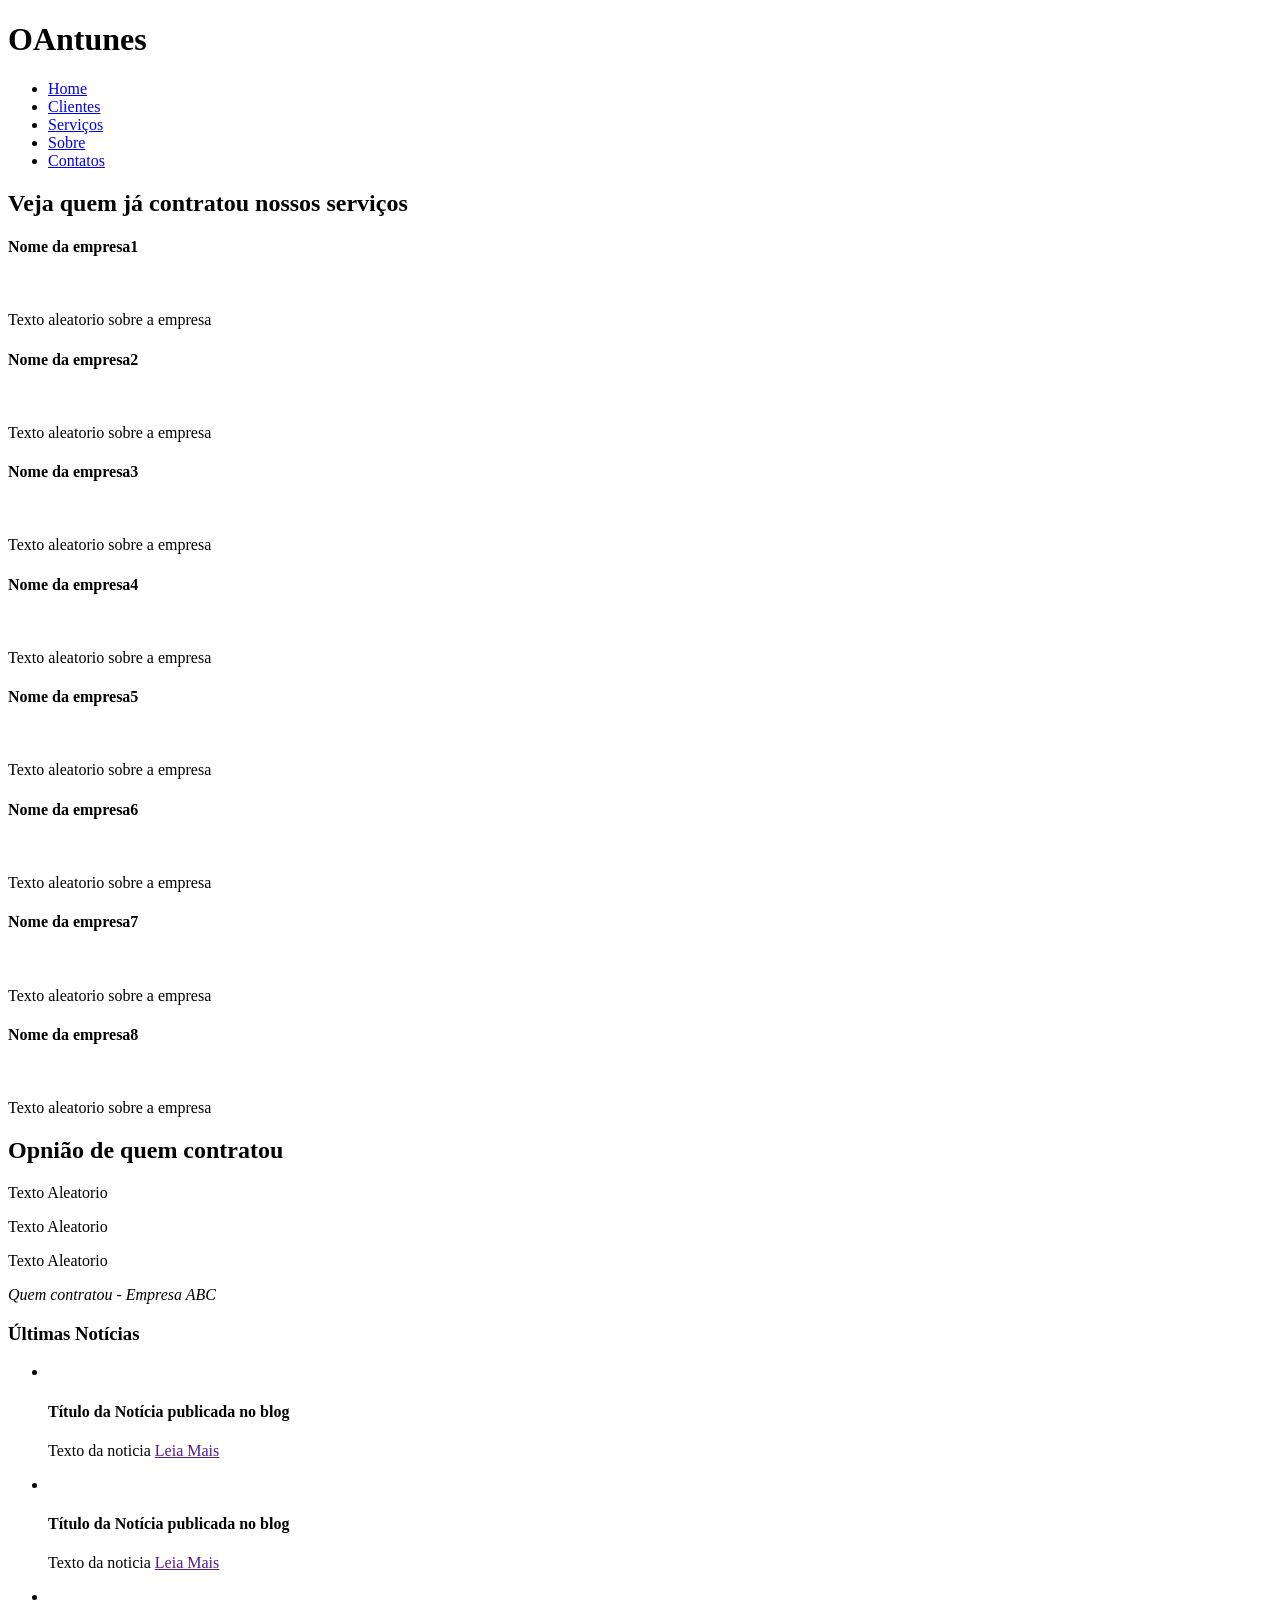
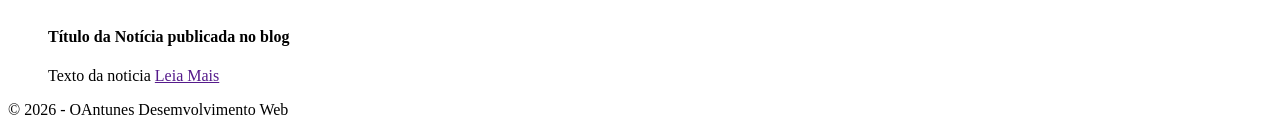
==== clientes.html @ 19a455ce "Testando o primeiro site criado" ====
<!doctype html>
<html lang="pt-br">
  <head>
    <meta charset="UTF-8" />
    <title>OAntunes - Desemvolvimento Web</title>
    <link rel="stylesheet" href="css/normalize.css" />
    <link
      href="https://fonts.googleapis.com/css2?family=Roboto:ital,wght@0,100..900;1,100..900&display=swap"
      rel="stylesheet"
    />
    <link rel="stylesheet" href="css/estilo.css" />
  </head>
  <body>
    <div class="header">
      <div class="linha">
        <header>
          <div class="coluna col4">
            <h1 class="logo">OAntunes</h1>
          </div>
          <div class="coluna col8">
            <nav>
              <ul class="menu inline sem-marcador">
                <li><a href="index.html">Home</a></li>
                <li><a href="clientes.html">Clientes</a></li>
                <li><a href="servicos.html">Serviços</a></li>
                <li><a href="sobre.html">Sobre</a></li>
                <li><a href="contato.html">Contatos</a></li>
              </ul>
            </nav>
          </div>
        </header>
      </div>
    </div>
    <div class="linha">
      <section>
        <h2>Veja quem já contratou nossos serviços</h2>
        <div class="coluna col6">
          <h4>Nome da empresa1</h4>
          <img src="img/thumb-grande.jpg" alt="" />
          <p>Texto aleatorio sobre a empresa</p>
        </div>
        <div class="coluna col6">
          <h4>Nome da empresa2</h4>
          <img src="img/thumb-grande.jpg" alt="" />
          <p>Texto aleatorio sobre a empresa</p>
        </div>
        <div class="coluna col4">
          <h4>Nome da empresa3</h4>
          <img src="img/thumb-grande.jpg" alt="" />
          <p>Texto aleatorio sobre a empresa</p>
        </div>
        <div class="coluna col4">
          <h4>Nome da empresa4</h4>
          <img src="img/thumb-grande.jpg" alt="" />
          <p>Texto aleatorio sobre a empresa</p>
        </div>
        <div class="coluna col4">
          <h4>Nome da empresa5</h4>
          <img src="img/thumb-grande.jpg" alt="" />
          <p>Texto aleatorio sobre a empresa</p>
        </div>
        <div class="coluna col4">
          <h4>Nome da empresa6</h4>
          <img src="img/thumb-grande.jpg" alt="" />
          <p>Texto aleatorio sobre a empresa</p>
        </div>
        <div class="coluna col4">
          <h4>Nome da empresa7</h4>
          <img src="img/thumb-grande.jpg" alt="" />
          <p>Texto aleatorio sobre a empresa</p>
        </div>
        <div class="coluna col4">
          <h4>Nome da empresa8</h4>
          <img src="img/thumb-grande.jpg" alt="" />
          <p>Texto aleatorio sobre a empresa</p>
        </div>
      </section>
    </div>
    <div class="conteudo-extra">
      <div class="linha">
        <div class="coluna col7">
          <section>
            <h2>Opnião de quem contratou</h2>
            <p>Texto Aleatorio</p>
            <p>Texto Aleatorio</p>
            <p>Texto Aleatorio</p>
            <p><em>Quem contratou - Empresa ABC</em></p>
          </section>
        </div>
        <div class="coluna col5">
          <h3>Últimas Notícias</h3>
          <ul class="sem-marcador sem-padding noticias">
            <li>
              <img src="img/thumb-pequena.jpg" alt="" />
              <h4>Título da Notícia publicada no blog</h4>
              <p>Texto da noticia <a href="">Leia Mais</a></p>
            </li>
            <li>
              <img src="img/thumb-pequena.jpg" alt="" />
              <h4>Título da Notícia publicada no blog</h4>
              <p>Texto da noticia <a href="">Leia Mais</a></p>
            </li>
            <li>
              <img src="img/thumb-pequena.jpg" alt="" />
              <h4>Título da Notícia publicada no blog</h4>
              <p>Texto da noticia <a href="">Leia Mais</a></p>
            </li>
          </ul>
        </div>
      </div>
    </div>
    <div class="footer">
      <div class="linha">
        <footer>
          <div class="coluna col12">
            <span>&copy; 2026 - OAntunes Desemvolvimento Web</span>
          </div>
        </footer>
      </div>
    </div>
  </body>
</html>
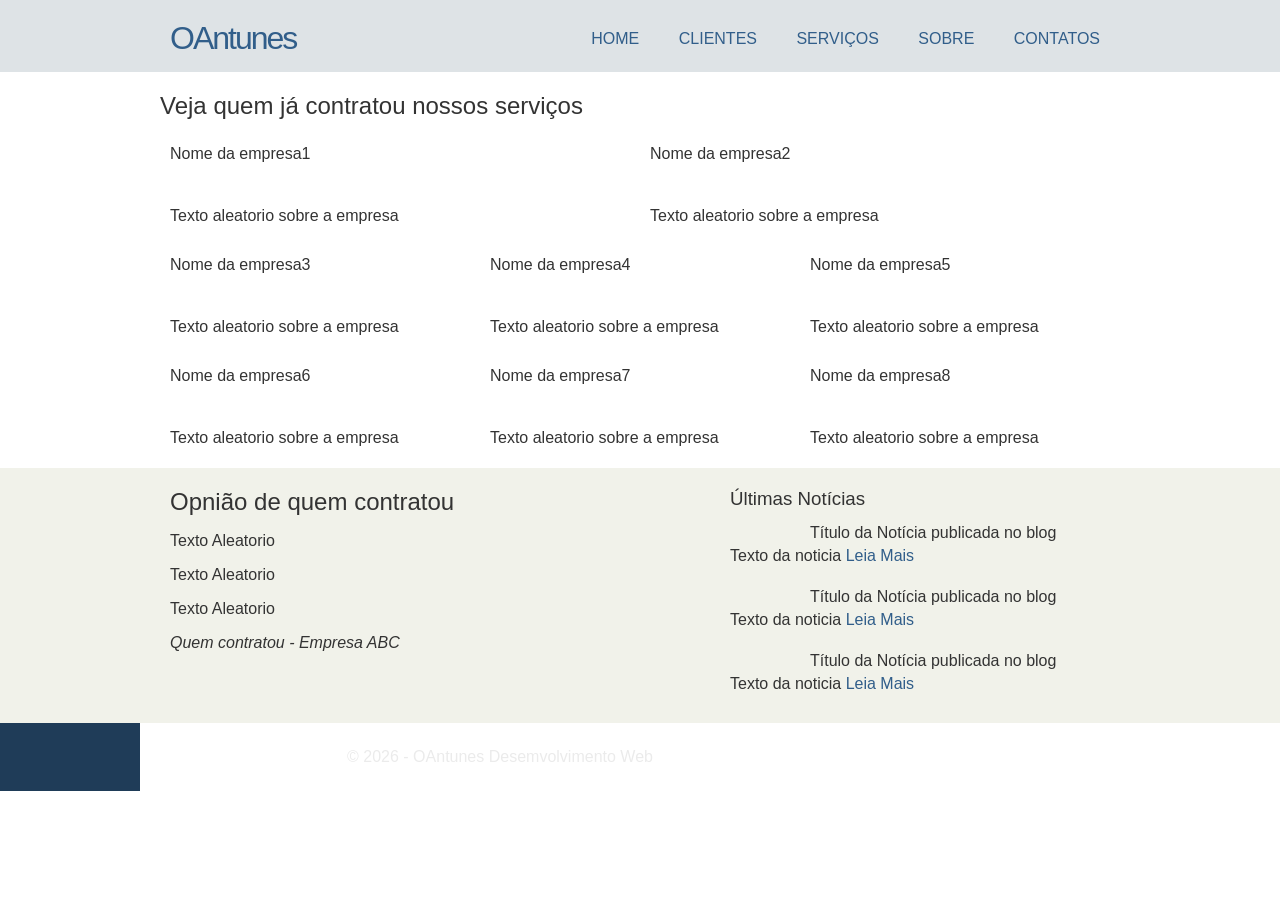
==== commit 9cbd3ec5: "Fix HTML encoding and update stylesheet paths alterado o caminho" ====
--- a/clientes.html
+++ b/clientes.html
@@ -3,12 +3,12 @@
   <head>
     <meta charset="UTF-8" />
     <title>OAntunes - Desemvolvimento Web</title>
-    <link rel="stylesheet" href="css/normalize.css" />
+    <link rel="stylesheet" href="normalize.css" />
     <link
       href="https://fonts.googleapis.com/css2?family=Roboto:ital,wght@0,100..900;1,100..900&display=swap"
       rel="stylesheet"
     />
-    <link rel="stylesheet" href="css/estilo.css" />
+    <link rel="stylesheet" href="estilo.css" />
   </head>
   <body>
     <div class="header">
--- a/estilo.css
+++ b/estilo.css
@@ -0,0 +1,218 @@
+body {
+  font-family: "Roboto", sans-serif;
+  color: #333;
+}
+
+a:link,
+a:active,
+a:visited {
+  color: #315e8a;
+  text-decoration: none;
+}
+
+a:hover {
+  text-decoration: underline;
+}
+
+/* grid de 960px*/
+.linha {
+  width: 960px;
+  margin: 0 auto;
+  overflow: auto;
+  padding: 5px 0;
+}
+.coluna {
+  padding: 0 10px;
+  float: left;
+}
+
+.col1 {
+  width: 60px;
+}
+.col2 {
+  width: 140px;
+}
+.col3 {
+  width: 220px;
+}
+.col4 {
+  width: 300px;
+}
+.col5 {
+  width: 380px;
+}
+.col6 {
+  width: 460px;
+}
+.col7 {
+  width: 540px;
+}
+.col8 {
+  width: 620px;
+}
+.col9 {
+  width: 700px;
+}
+.col10 {
+  width: 780px;
+}
+.col11 {
+  width: 860px;
+}
+.col12 {
+  width: 940px;
+}
+
+/* Estilos Reutilizaveis */
+
+.sem-padding {
+  padding: 0 !important;
+}
+
+.sem-margin {
+  margin: 0 !important;
+}
+
+h1,
+h2,
+h3,
+h4,
+h5,
+h6 {
+  font-weight: 500;
+  margin: 15px 0 10px 0;
+}
+
+ul li,
+ol li {
+  margin-bottom: 5px;
+}
+
+ul.inline li,
+ol.inline li {
+  display: inline;
+  margin-right: 15px;
+}
+
+ul.inline li:last-child,
+ol.inline li:last-child {
+  margin-right: 0px;
+}
+
+ul.sem-marcador,
+ol.sem-marcador {
+  list-style: none;
+}
+
+a.botao,
+input.botao {
+  background: #1f3c58;
+  padding: 5px 10px;
+  border-radius: 5px;
+  color: #ebebeb;
+  cursor: pointer;
+  margin: 5px;
+  display: inline-block;
+  border: none;
+}
+
+a.botao:hover,
+input:hover {
+  background: #315e8a;
+  text-decoration: none;
+}
+
+img {
+  max-width: 100%;
+  height: auto;
+}
+
+/* layout do site */
+
+.header {
+  background: #dee3e6;
+}
+
+h1.logo {
+  font-weight: 300;
+  color: #315e8a;
+  letter-spacing: -2px;
+}
+
+.conteudo-extra {
+  background: #f1f2ea;
+}
+
+.footer {
+  background: #1f3c58;
+  color: #ebebeb;
+  padding: 20px;
+  width: 100px;
+  text-align: center;
+}
+
+.menu {
+  text-transform: uppercase;
+  text-align: right;
+  margin-top: 25px;
+}
+.menu li a {
+  padding: 5px 10px;
+  border-radius: 5px;
+}
+
+.menu li a:hover {
+  text-decoration: none;
+  background: #1f3c58;
+  color: #ebebeb;
+}
+
+ul.noticias li {
+  clear: both;
+  display: block;
+  overflow: hidden;
+  margin-bottom: 20px;
+}
+
+ul.noticias li img {
+  width: 70px;
+  height: auto;
+  margin-right: 10px;
+  float: left;
+}
+
+ul.noticias li h4 {
+  margin: -2px 0 5px 0;
+  font-weight: 500;
+}
+
+ul.noticias li p {
+  margin: 5px 0;
+  font-weight: 300;
+}
+
+ul.noticias li p a {
+  font-weight: 500;
+}
+
+.contato label {
+  display: block;
+  font-size: 13px;
+  font-weight: 300;
+}
+
+.contato input,
+.contato textarea {
+  display: block;
+  margin-bottom: 15px;
+  padding: 5px 2%;
+  width: 96%;
+}
+
+.contato textarea {
+  height: 150px;
+}
+
+.contato input.botao {
+  width: auto;
+}
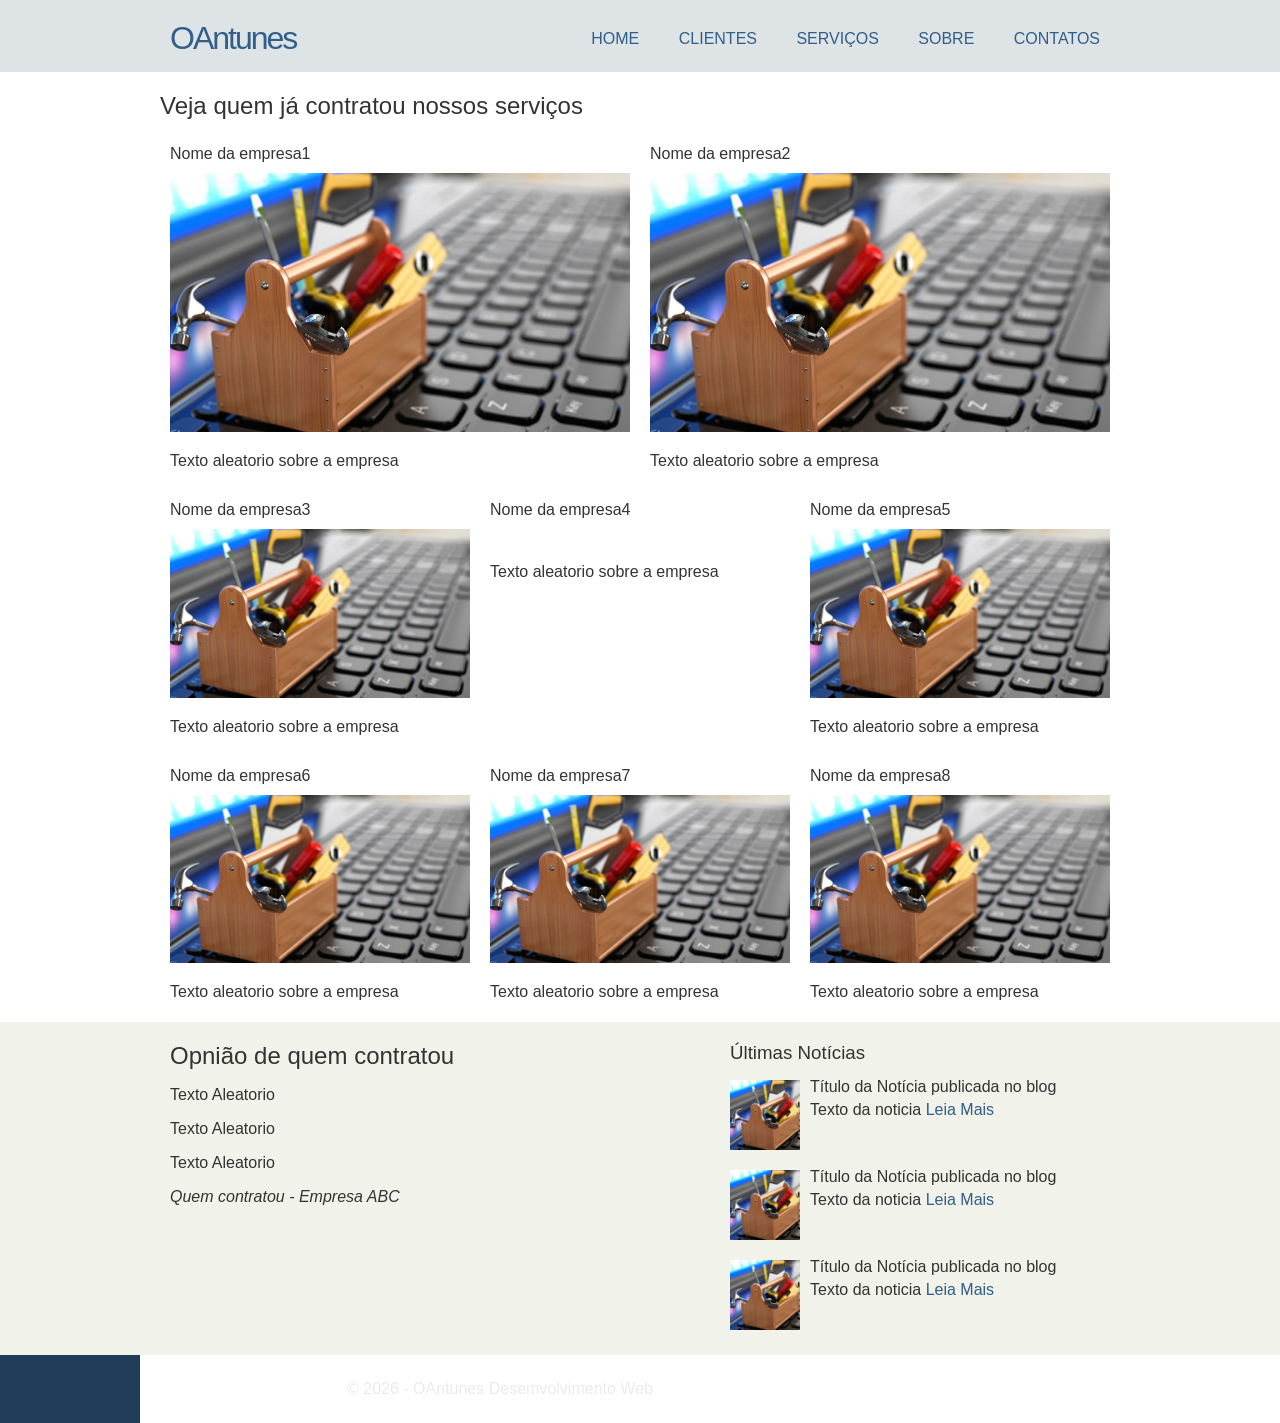
==== commit c97446f6: "Update clientes.html" ====
--- a/clientes.html
+++ b/clientes.html
@@ -36,17 +36,17 @@
         <h2>Veja quem já contratou nossos serviços</h2>
         <div class="coluna col6">
           <h4>Nome da empresa1</h4>
-          <img src="img/thumb-grande.jpg" alt="" />
+          <img src="thumb-grande.jpg" alt="" />
           <p>Texto aleatorio sobre a empresa</p>
         </div>
         <div class="coluna col6">
           <h4>Nome da empresa2</h4>
-          <img src="img/thumb-grande.jpg" alt="" />
+          <img src="thumb-grande.jpg" alt="" />
           <p>Texto aleatorio sobre a empresa</p>
         </div>
         <div class="coluna col4">
           <h4>Nome da empresa3</h4>
-          <img src="img/thumb-grande.jpg" alt="" />
+          <img src="thumb-grande.jpg" alt="" />
           <p>Texto aleatorio sobre a empresa</p>
         </div>
         <div class="coluna col4">
@@ -56,22 +56,22 @@
         </div>
         <div class="coluna col4">
           <h4>Nome da empresa5</h4>
-          <img src="img/thumb-grande.jpg" alt="" />
+          <img src="thumb-grande.jpg" alt="" />
           <p>Texto aleatorio sobre a empresa</p>
         </div>
         <div class="coluna col4">
           <h4>Nome da empresa6</h4>
-          <img src="img/thumb-grande.jpg" alt="" />
+          <img src="thumb-grande.jpg" alt="" />
           <p>Texto aleatorio sobre a empresa</p>
         </div>
         <div class="coluna col4">
           <h4>Nome da empresa7</h4>
-          <img src="img/thumb-grande.jpg" alt="" />
+          <img src="thumb-grande.jpg" alt="" />
           <p>Texto aleatorio sobre a empresa</p>
         </div>
         <div class="coluna col4">
           <h4>Nome da empresa8</h4>
-          <img src="img/thumb-grande.jpg" alt="" />
+          <img src="thumb-grande.jpg" alt="" />
           <p>Texto aleatorio sobre a empresa</p>
         </div>
       </section>
@@ -91,17 +91,17 @@
           <h3>Últimas Notícias</h3>
           <ul class="sem-marcador sem-padding noticias">
             <li>
-              <img src="img/thumb-pequena.jpg" alt="" />
+              <img src="thumb-pequena.jpg" alt="" />
               <h4>Título da Notícia publicada no blog</h4>
               <p>Texto da noticia <a href="">Leia Mais</a></p>
             </li>
             <li>
-              <img src="img/thumb-pequena.jpg" alt="" />
+              <img src="thumb-pequena.jpg" alt="" />
               <h4>Título da Notícia publicada no blog</h4>
               <p>Texto da noticia <a href="">Leia Mais</a></p>
             </li>
             <li>
-              <img src="img/thumb-pequena.jpg" alt="" />
+              <img src="thumb-pequena.jpg" alt="" />
               <h4>Título da Notícia publicada no blog</h4>
               <p>Texto da noticia <a href="">Leia Mais</a></p>
             </li>
